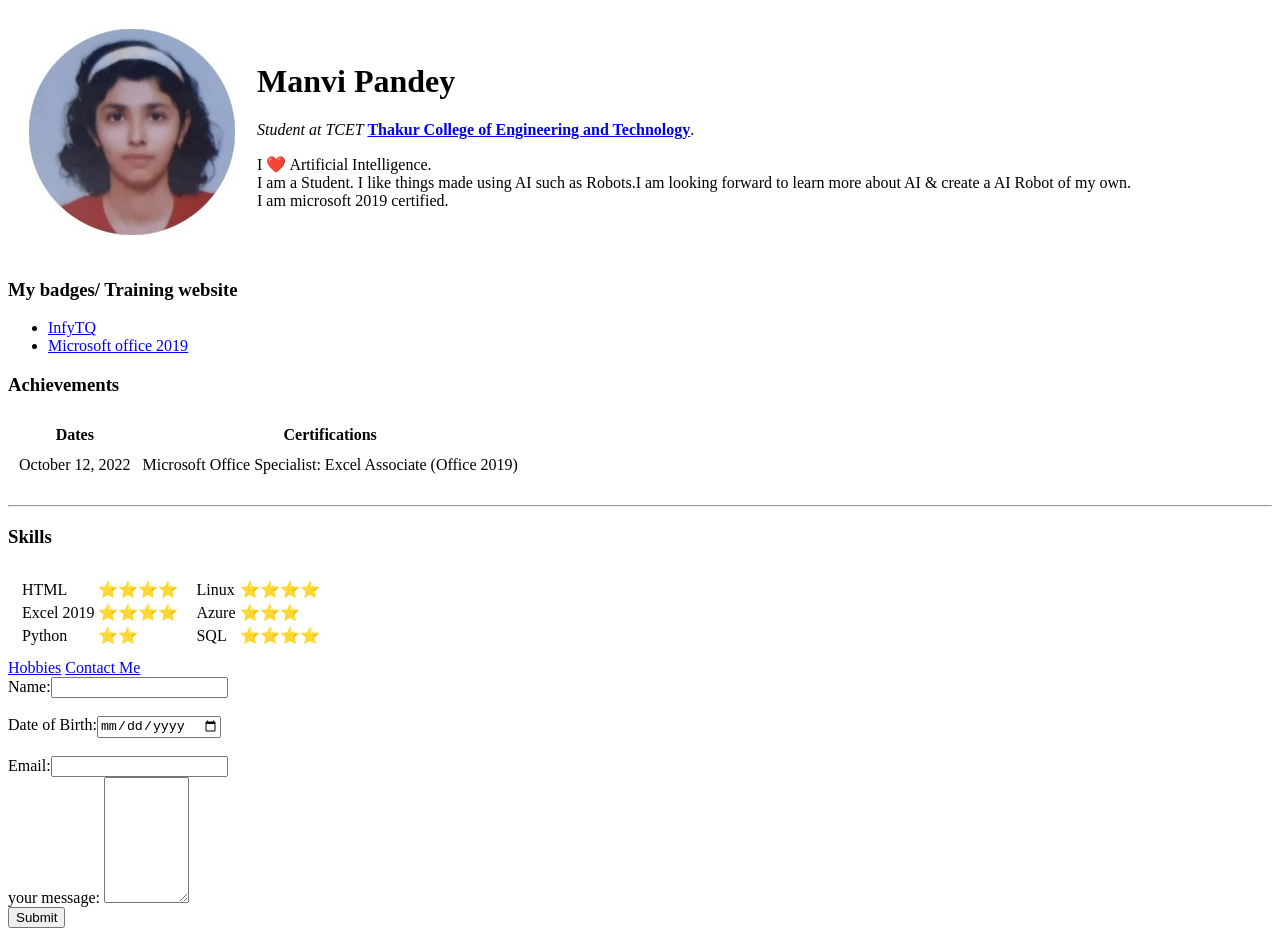
==== index.html @ e4e11d63 "Add files via upload" ====
<!DOCTYPE html>
<html lang="en">
  <head>
    <meta charset="UTF-8" />
    <title>💚Manvi Pandey Site💚</title>
  </head>

  <body>
    <table cellspacing="20">
      <tr>
        <td>
          <img src="images/WhatsApp Image 2023-03-20 at 4.46.00 PM-modified.jpg"alt="Manvi Profile"/>
        </td>
        <td>
          <h1>Manvi Pandey</h1>
          <p>
            <em
            >Student at TCET
          </em>
              <strong><a href="https://www.tcetmumbai.in/">Thakur College of Engineering and Technology</a></strong
              >.</em
            >
          </p>
          <p>
            I ❤️ Artificial Intelligence. <br />I am a Student. I like things made using AI such as Robots.I am looking forward to learn more about AI & create a AI Robot of my own. 
                  <br />I am microsoft 2019 certified.
          </p>
        </td>
      </tr>
    </table>

    <h3>My badges/ Training website </h3>

    <ul>
      <li>
        <a href="https://infytq.onwingspan.com/web/en/infytq-login">InfyTQ</a>
      </li>
      <li><a href="https://www.credly.com/earner/dashboard">Microsoft office 2019</a></li>
    </ul>

    <h3>Achievements</h3>
    <table cellspacing="10">
      <thead>
        <th>Dates</th>
        <th>Certifications</th>
      </thead>
      <tbody>
        <tr>
          <td>October 12, 2022</td>
          <td>Microsoft Office Specialist: Excel Associate (Office 2019)</td>
        </tr>
        <tr>
          <td></td>
          <td></td>
        </tr>
      </tbody>
    </table>
    <hr />

    <h3>Skills</h3>
    <table cellspacing="10">
      <tr>
        <td>
          <table>
            <tr>
              <td>HTML</td>
              <td>⭐⭐⭐⭐</td>
            </tr>
            <tr>
              <td>Excel 2019</td>
              <td>⭐⭐⭐⭐</td>
            </tr>
            <tr>
              <td>Python</td>
              <td>⭐⭐</td>
            </tr>
          </table>
        </td>
        <td>
          <table>
            <tr>
              <td>Linux</td>
              <td>⭐⭐⭐⭐</td>
            </tr>
            <tr>
              <td>Azure</td>
              <td>⭐⭐⭐</td>
            </tr>
            <tr>
              <td>SQL</td>
              <td>⭐⭐⭐⭐</td>
            </tr>
          </table>
        </td>
      </tr>
    </table>

    
    <a href="hobbies.html">Hobbies</a> <a href="contact.html">Contact Me</a>

    
<form>
  Name:<input type="text" name="text"> <br><br>
  Date of Birth:<input type="date" name="date"> <br> <br>
  Email:<input type="email" name="youremail" value="" /><br/>
  <lable>your message:</lable>
  <textarea name="name"rows="8"cols="8"></textarea><br/>
  <input type="submit" name=""/>
</form>

</body>
</html>
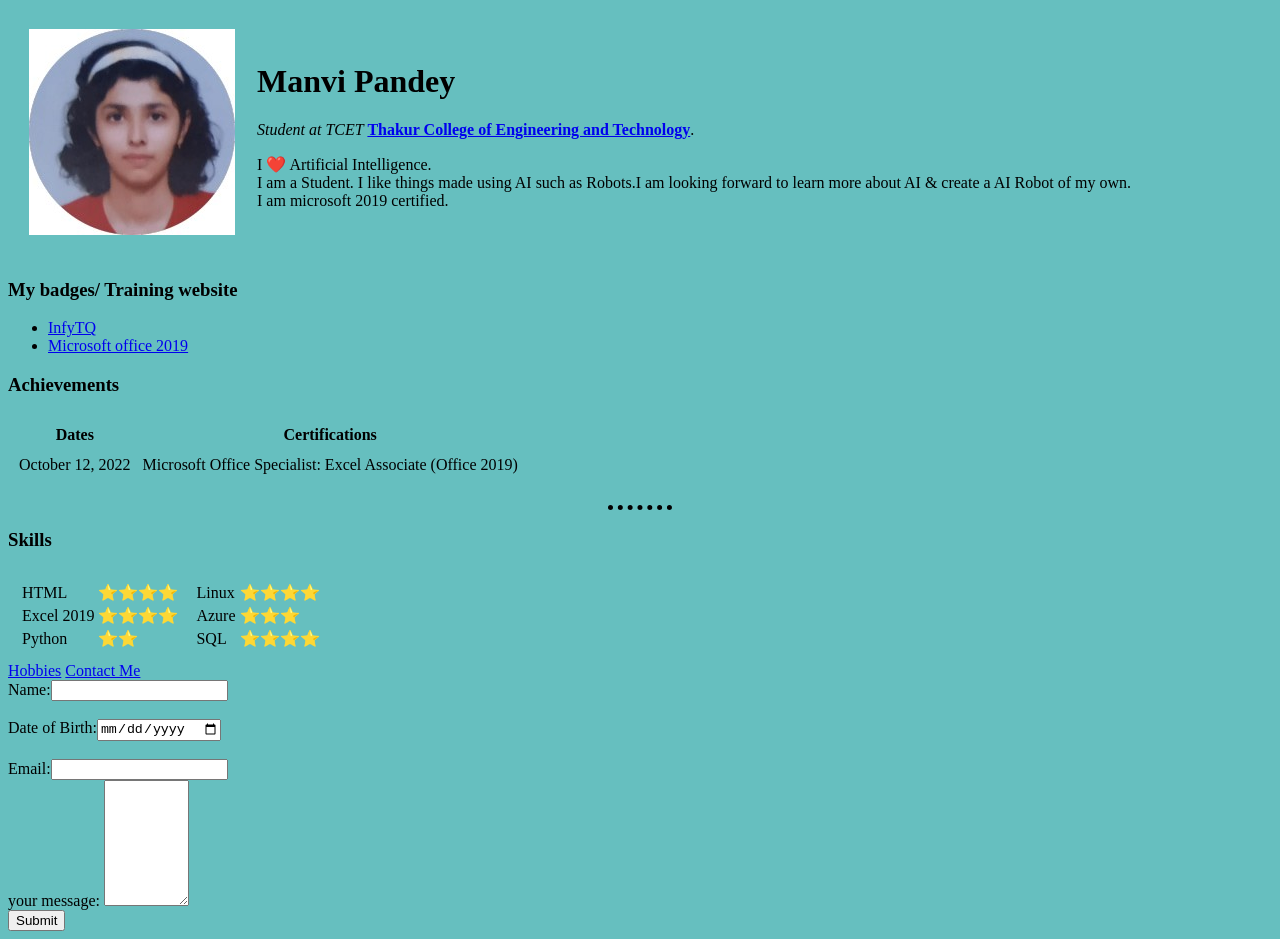
==== commit 138ec096: "Update index.html" ====
--- a/index.html
+++ b/index.html
@@ -3,6 +3,19 @@
   <head>
     <meta charset="UTF-8" />
     <title>💚Manvi Pandey Site💚</title>
+    <link rel="stylesheet" href="css/style.css">
+  <style>
+    body{
+      background-color:#66bfbf;
+    }
+    hr{
+      border-style:none;
+      border-top-style:dotted;
+      border-width:5px;
+      width:5%;
+    }
+
+  </style>
   </head>
 
   <body>
@@ -109,4 +122,4 @@
 </form>
 
 </body>
-</html>+</html>
